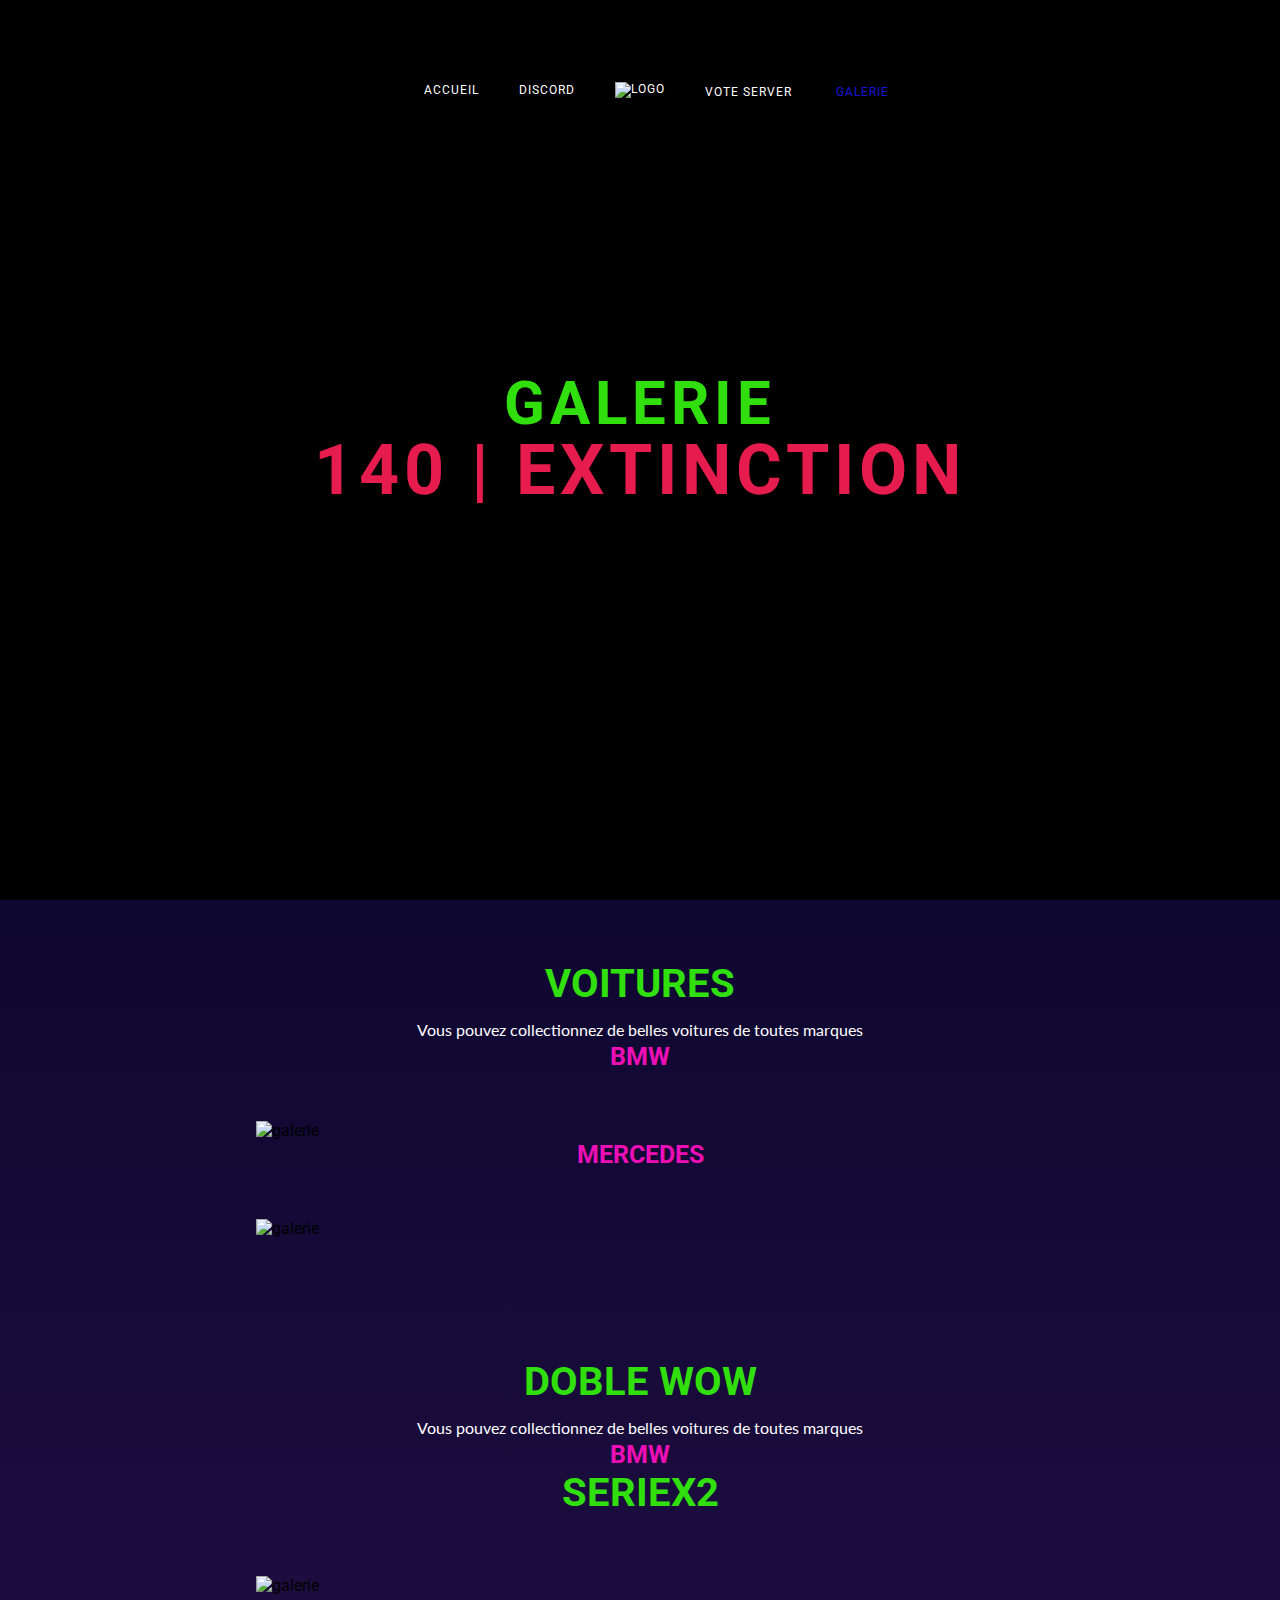
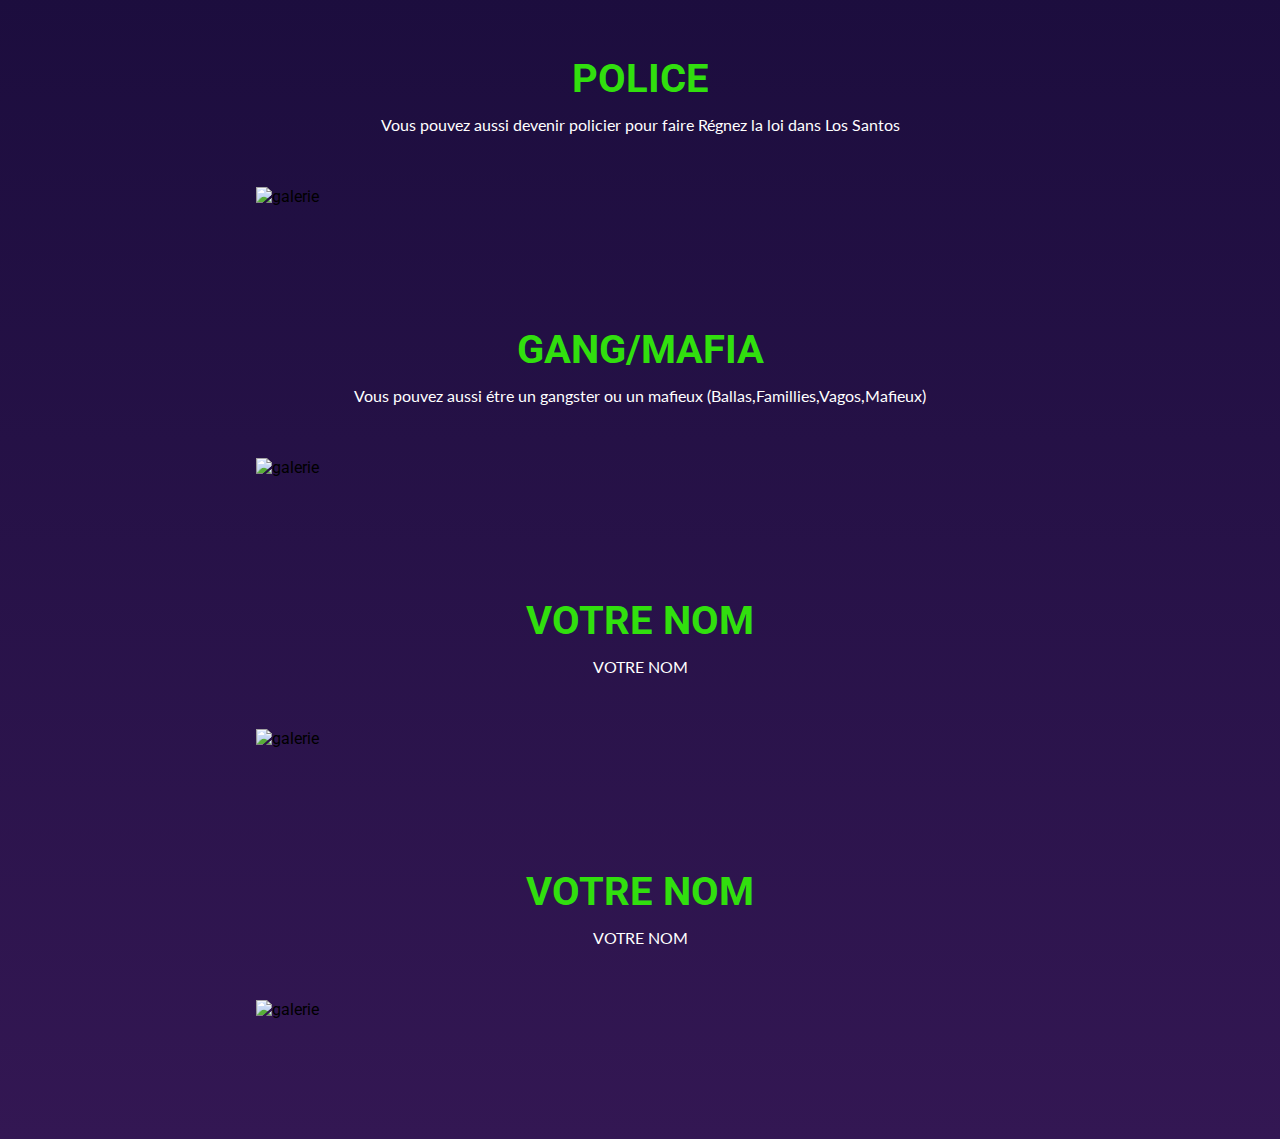
==== index2.html @ 3cc06514 "ajout de musique plus config" ====
<!DOCTYPE html>

<html>

  <head>
    <meta charset="UTF-8" />
    <meta name="viewport" content="width=device-width, initial-scale=1.0" />
    <title>ON MY BLOCK RP</title>
    <link rel="stylesheet" href="styles/main.css" />
    <link rel="stylesheet" href="styles/responsive.css" />
    <link rel="icon" type="image/png" href="images/logo.png" />
    <!-- animations -->
    <link href="../unpkg.com/aos%402.3.1/dist/aos.css" rel="stylesheet" />
    <!-- fonts -->
    <link href="https://fonts.googleapis.com/css2?family=Roboto:wght@700&amp;display=swap" rel="stylesheet" />
    <link href="https://fonts.googleapis.com/css2?family=Lato&amp;display=swap" rel="stylesheet" />
</head>

<body>
    <header>
        <div class="link-left-container">
            <a href="index-2.html">Accueil</a>
						<a href="https://discord.gg/7ARPRHpmG9" target="_blank">Discord</a>
        </div>
        <a href="index-2.html"><img src="images/logo.png" alt="logo" /></a>
        <div class="link-right-container">
            <a href="https://top-serveurs.net/discord/vote/140-extinction" target="_blank">Vote server</a>
            <a class="active" href="galerie.html">galerie</a>
        </div>
    </header>
    <main>
        <h1 data-aos="zoom-in" data-aos-duration="1000">Galerie</h1>
        <h2 data-aos="zoom-in" data-aos-duration="1000">140 | Extinction</h2>
        <p>
            
        </p>
    </main>

    <!-- SECTION -->
    <section class="galerie-container">
        <!-- PIC 1 -->
        <div class="blank-space"></div>
        <h1 data-aos="fade-up" data-aos-duration="1000"> VOITURES </h1>
        <p data-aos="fade-up" data-aos-duration="1000">Vous pouvez collectionnez de belles voitures de toutes marques</p>
        <h2 data-aos="fade-up" data-aos-duration="1000"> BMW </h2>
        <img data-aos="zoom-in" data-aos-duration="1000" src="images/galerie/giuseppe.png" alt="galerie" />
        <h2 data-aos="fade-up" data-aos-duration="1000"> MERCEDES </h2>
        <img data-aos="zoom-in" data-aos-duration="1000" src="images/galerie/luichi.jpg" alt="galerie" />
        <div class="blank-space"></div>



        <!-- PIC 2 -->
        <div class="blank-space"></div>
        <h1 data-aos="fade-up" data-aos-duration="1000">Doble wow</h1>
        <p data-aos="fade-up" data-aos-duration="1000">Vous pouvez collectionnez de belles voitures de toutes marques</p>
        <h2 data-aos="fade-up" data-aos-duration="1000"> BMW </h2>
        <h1 data-aos="fade-up" data-aos-duration="1000"> SerieX2 </h1>
        <img data-aos="zoom-in" data-aos-duration="1000" src="images/galerie/giuseppe.png" alt="galerie" />



        <!-- PIC 2 -->
        <div class="blank-space"></div>
        <h1 data-aos="fade-up" data-aos-duration="1000"> POLICE </h1>
        <p data-aos="fade-up" data-aos-duration="1000"> Vous pouvez aussi devenir policier pour faire Régnez la loi dans Los Santos </p>
        <img data-aos="zoom-in" data-aos-duration="1000" src="images/galerie/police.jpg" alt="galerie" />
        <div class="blank-space"></div>


        <!-- PIC 3 -->
        <div class="blank-space"></div>
        <h1 data-aos="fade-up" data-aos-duration="1000"> GANG/MAFIA </h1>
        <p data-aos="fade-up" data-aos-duration="1000">Vous pouvez aussi étre un gangster ou un mafieux (Ballas,Famillies,Vagos,Mafieux)</p>
        <img data-aos="zoom-in" data-aos-duration="1000" src="images/galerie/bloods.jpg" alt="galerie" />
        <div class="blank-space"></div>

        <!-- PIC 4 -->
        <div class="blank-space"></div>
        <h1 data-aos="fade-up" data-aos-duration="1000">VOTRE NOM</h1>
        <p data-aos="fade-up" data-aos-duration="1000">VOTRE NOM</p>
        <img data-aos="zoom-in" data-aos-duration="1000" src="images/galerie/bikers.jpg" alt="galerie" />
        <div class="blank-space"></div>


        <!-- PIC 5 -->
        <div class="blank-space"></div>
        <h1 data-aos="fade-up" data-aos-duration="1000">VOTRE NOM</h1>
        <p data-aos="fade-up" data-aos-duration="1000">VOTRE NOM</p>
        <img data-aos="zoom-in" data-aos-duration="1000" src="images/galerie/armee.jpg" alt="galerie" />
        <div class="blank-space"></div>


        <div class="blank-space"></div>
        <footer class="absolute">
            <p>



</html>
---- styles/main.css ----
body {
  width: 100vw;
  display: flex;
  justify-content: center;
  flex-direction: column;
  background-color:black;
  animation-name: fade;
  animation-duration: 1.5s;
  animation-fill-mode: forwards;
  overflow-x: hidden; }

* {
  margin: 0;
  padding: 0;
  font-family: "Roboto", sans-serif; }


a {
  color: white;
  text-transform: uppercase;
  text-decoration: none;
  font-size: 14px;
  letter-spacing: 1px; }

h1 {
  color: rgb(49, 223, 14);
  text-transform: uppercase;
  font-size: 25px; }
h2 {
  color: rgb(236, 15, 181);
  text-transform: uppercase;
  font-size: 25px; }

p {
  font-family: "Lato", sans-serif;
  color: white;
  line-height: 25px; }

h3 {
  color: rgb(218, 162, 11);
  text-transform: uppercase;
  font-size: 25px; }

h5 {
  color: rgb(236, 12, 12);
  text-transform: uppercase;
  font-size: 50px;
  letter-spacing: 1px;
  margin-top: 80px;
  margin-bottom: 5px; }

h6 {
  color: #21e1fb;
  text-transform: uppercase;
  font-size: 25px; }

header {
  position: absolute;
  top: 0;
  width: 100vw;
  height: 20vh;
  display: flex;
  justify-content: center;
  align-items: center; }
  header img {
    width: 80px;
    height: 80px;
    margin: 0px 80px 0px 80px; }
  header a.active {
    color: #1215d8; }
  header a:hover {
    color: #e9b611;
    transition-duration: 0.5s; }
  header .link-left-container {
    width: 40%;
    display: flex;
    justify-content: flex-end; }
    header .link-left-container a {
      margin-left: 80px; }
  header .link-right-container {
    width: 40%; }
    header .link-right-container a {
      margin-right: 80px; }

main {
  width: 100vw;
  height: 100vh;
  background-size: cover;
  display: flex;
  justify-content: center;
  align-items: center;
  flex-direction: column;
  text-align: center; }
  main h1 {
    text-transform: uppercase;
    font-size: 60px;
    letter-spacing: 5px;
    line-height: 50px; }
  main h2 {
    color: #e61b4e;
    text-transform: uppercase;
    font-size: 70px;
    letter-spacing: 5px;
    margin-bottom: 10px; }
  main .button {
    margin-top: 30px;
    cursor: pointer;
    display: flex;
    justify-content: center;
    align-items: center;
    width: 220px;
    height: 50px;
    border-radius: 40px;
    background: linear-gradient(#030003, #000000);
    transition: background 0.5s; }
    main .button a {
      width: 100%;
      height: 100%;
      display: flex;
      justify-content: center;
      align-items: center; }
  main .button:hover {
    background: linear-gradient(#f51212, #d60e0e); }
  main .catalogue-top {
    margin-top: 60px;
    width: 100vw;
    display: flex;
    justify-content: center; }
    main .catalogue-top-item {
      width: 20vw;
      display: flex;
      flex-direction: column;
      justify-content: flex-start;
      align-items: center;
      margin: 0px 20px 0px 20px; }
      main .catalogue-top-item img {
        width: 80px;
        height: 80px;
        margin-bottom: 20px; }
      main .catalogue-top-item p {
        margin-top: 15px;
        width: 90%;
        font-weight: 200;
        font-size: 13px;
        line-height: 20px; }

.catalogue-container {
  width: 100%;
  background: linear-gradient(#0e0731, #331753);
  display: flex;
  align-items: center;
  flex-direction: column; }
  .catalogue-container .car-container {
    width: 100vw;
    display: flex;
    justify-content: center;
    padding: 20px 0px 20px 0px; }
    .catalogue-container .car-container img {
      width: 30vw;
      height: auto; }
  .catalogue-container .button {
    margin-top: 10px;
    cursor: pointer;
    display: flex;
    justify-content: center;
    align-items: center;
    width: 160px;
    height: 50px;
    border-radius: 40px;
    background: linear-gradient(#000000, #000000);
    transition: background 0.5s; }
    .catalogue-container .button a {
      width: 100%;
      height: 100%;
      display: flex;
      justify-content: center;
      align-items: center; }
  .catalogue-container .button:hover {
    background: linear-gradient(#f13030, #f11b1b); }

@keyframes fade {
  0% {
    opacity: 0; }
  100% {
    opacity: 1; } }
.line-separator {
  width: 50vw;
  margin: 80px 0px 0px 0px;
  border-top: solid 0.5px rgba(255, 255, 255, 0.2); }
	
figure {
    margin: 0;
}

footer {
  width: 100vw;
  height: 8vh;
  display: flex;
  justify-content: center;
  align-items: center; }
  footer p {
    font-size: 12px;
    color: rgba(255, 255, 255, 0.3); }
  footer a {
    font-size: 12px;
    color: rgba(255, 255, 255, 0.3);
    text-transform: initial;
    letter-spacing: 0px; }
  footer a:hover {
    transition-duration: 0.5s;
    color: #db21fb; }

footer.absolute {
  position: absolute;
  bottom: 0; }

p.responsive {
  visibility: hidden; }

.models {
  display: grid;
  grid-template-columns: repeat(auto-fill, 16%); }

.model {
  left: 1.5vw;
  padding: 5px;
  margin: 5px;
  border: thick double rgba(255, 255, 255, 0.1);
  position: relative;
  color: #fff;
  display: flex;
  justify-content: center;
  align-items: center; }

.model span {
  text-align: center;
  bottom: 5px;
  left: 5px;
  right: 5px;
  word-wrap: break-word; }

.model img {
  max-height: 150px; }

h6.pleds-title {
  margin-top: 10px; }

.pleds-buy {
  width: 150px !important; }

.pleds-text {
  margin-top: 20px; }

.galerie-container {
  position: relative;
  width: 100vw;
  background: linear-gradient(#0e0731, #331753);
  display: flex;
  align-items: center;
  flex-direction: column; }
  .galerie-container h1 {
    font-size: 40px;
    margin-bottom: 10px; }
  .galerie-container img {
    width: 60%;
    margin-top: 50px; }

.blank-space {
  width: 100%;
  height: 60px; }


.video-background {
  position: absolute;
  width: 100%;
  height: 100%;
  top: 0;
  left: 0;
  bottom: 0;
  right: 0;
  display: flex;
  flex-direction: column;
  justify-content: center;
  align-items: center;
  z-index: -99;
}




 .sky {
   height: 100%;
   color: #FFF;
   display: block;
 }
---- styles/responsive.css ----
@media screen and (max-width: 1300px) {
  header a {
    font-size: 12px; }
  header .link-left-container a {
    margin-left: 40px; }
  header .link-right-container a {
    margin-right: 40px; }
  header img {
    width: 80px;
    height: 80px;
    margin: 0px 40px 0px 40px; }

  main .catalogue-top-item {
    width: 28vw; } }
@media screen and (max-width: 950px) {
  header a {
    font-size: 12px; }
  header .link-left-container {
    display: none; }
  header .link-right-container {
    display: none; }

  main .button {
    display: none; }
  main p.responsive {
    visibility: visible; } }
@media screen and (max-width: 600px) {
  main h1 {
    font-size: 40px; }
  main h2 {
    font-size: 50px; } }
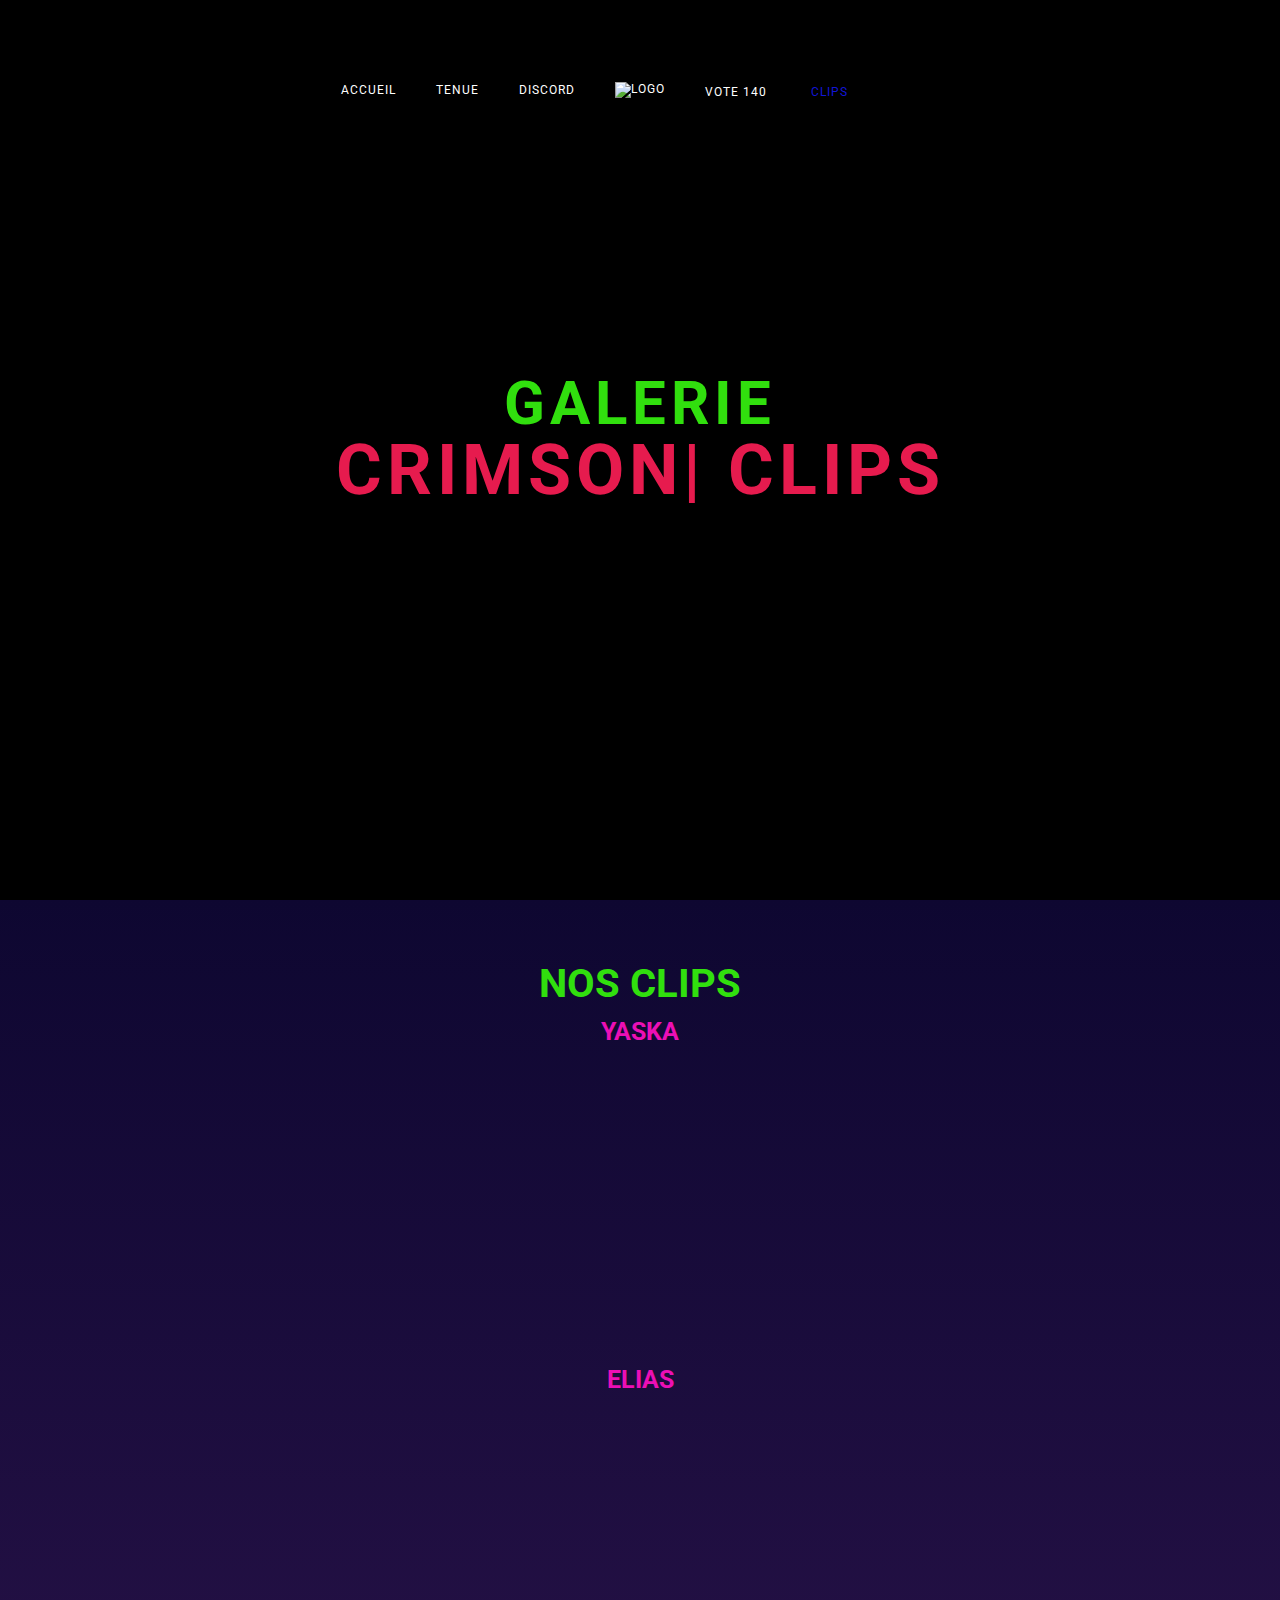
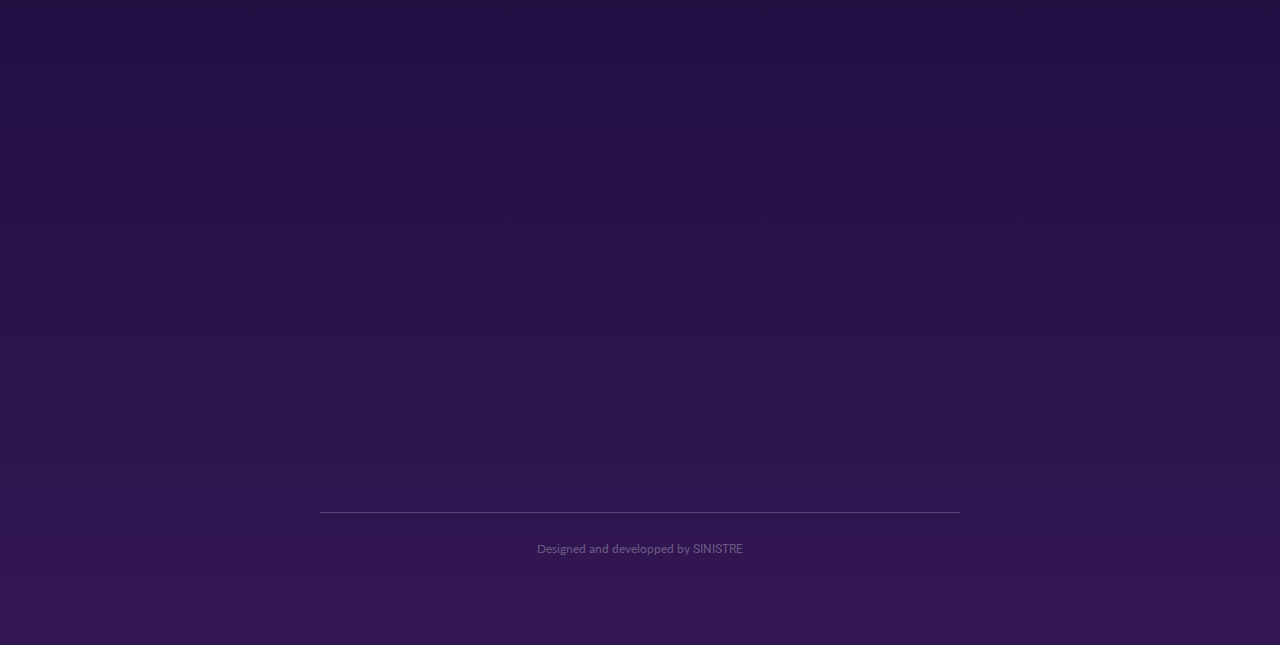
==== commit ddfab01d: "Css + background" ====
--- a/index2.html
+++ b/index2.html
@@ -5,8 +5,9 @@
   <head>
     <meta charset="UTF-8" />
     <meta name="viewport" content="width=device-width, initial-scale=1.0" />
-    <title>ON MY BLOCK RP</title>
+    <title>Crimson | EXTINCTION</title>
     <link rel="stylesheet" href="styles/main.css" />
+			<link rel="stylesheet" href="styles/file.css" />
     <link rel="stylesheet" href="styles/responsive.css" />
     <link rel="icon" type="image/png" href="images/logo.png" />
     <!-- animations -->
@@ -19,18 +20,19 @@
 <body>
     <header>
         <div class="link-left-container">
-            <a href="index-2.html">Accueil</a>
+            <a href="inde.html">Accueil</a>
+								<a href="index3.html">Tenue</a>
 						<a href="https://discord.gg/7ARPRHpmG9" target="_blank">Discord</a>
         </div>
         <a href="index-2.html"><img src="images/logo.png" alt="logo" /></a>
         <div class="link-right-container">
-            <a href="https://top-serveurs.net/discord/vote/140-extinction" target="_blank">Vote server</a>
-            <a class="active" href="galerie.html">galerie</a>
+            <a href="https://top-serveurs.net/discord/vote/crimson" target="_blank">Vote 140</a>
+            <a class="active" href="galerie.html">Clips</a>
         </div>
     </header>
     <main>
         <h1 data-aos="zoom-in" data-aos-duration="1000">Galerie</h1>
-        <h2 data-aos="zoom-in" data-aos-duration="1000">140 | Extinction</h2>
+        <h2 data-aos="zoom-in" data-aos-duration="1000">Crimson| Clips</h2>
         <p>
             
         </p>
@@ -40,55 +42,26 @@
     <section class="galerie-container">
         <!-- PIC 1 -->
         <div class="blank-space"></div>
-        <h1 data-aos="fade-up" data-aos-duration="1000"> VOITURES </h1>
-        <p data-aos="fade-up" data-aos-duration="1000">Vous pouvez collectionnez de belles voitures de toutes marques</p>
-        <h2 data-aos="fade-up" data-aos-duration="1000"> BMW </h2>
-        <img data-aos="zoom-in" data-aos-duration="1000" src="images/galerie/giuseppe.png" alt="galerie" />
-        <h2 data-aos="fade-up" data-aos-duration="1000"> MERCEDES </h2>
-        <img data-aos="zoom-in" data-aos-duration="1000" src="images/galerie/luichi.jpg" alt="galerie" />
-        <div class="blank-space"></div>
+        <h1 data-aos="fade-up" data-aos-duration="1000"> Nos Clips </h1>
+        <h2 data-aos="fade-up" data-aos-duration="1000">Yaska</h2>
+				<div>
+<iframe width="560"𝐸𝖑ia𝖘 height="315" src="https://www.youtube.com/embed/CNsi0ZS-BpQ" frameborder gesture="media"  allow="encrypted-media" allowfullscreen></iframe>
+</div>
+        <h2 data-aos="fade-up" data-aos-duration="1000">Elias</h2>
+												<div>
+<iframe width="560" height="315" src="https://www.youtube.com/embed/yrehsZNkiJk" frameborder gesture="media"  allow="encrypted-media" allowfullscreen></iframe>
+</div>
+								<div>
+<iframe width="560" height="315" src="https://www.youtube.com/embed/ruX_fA93sKo" frameborder gesture="media"  allow="encrypted-media" allowfullscreen></iframe>
+</div>
+
+	<div class="line-separator"></div>
+      <footer>
+        <p>Designed and developped by <a target="_blank">SINISTRE</a></p>
+      </footer>
 
 
 
-        <!-- PIC 2 -->
-        <div class="blank-space"></div>
-        <h1 data-aos="fade-up" data-aos-duration="1000">Doble wow</h1>
-        <p data-aos="fade-up" data-aos-duration="1000">Vous pouvez collectionnez de belles voitures de toutes marques</p>
-        <h2 data-aos="fade-up" data-aos-duration="1000"> BMW </h2>
-        <h1 data-aos="fade-up" data-aos-duration="1000"> SerieX2 </h1>
-        <img data-aos="zoom-in" data-aos-duration="1000" src="images/galerie/giuseppe.png" alt="galerie" />
-
-
-
-        <!-- PIC 2 -->
-        <div class="blank-space"></div>
-        <h1 data-aos="fade-up" data-aos-duration="1000"> POLICE </h1>
-        <p data-aos="fade-up" data-aos-duration="1000"> Vous pouvez aussi devenir policier pour faire Régnez la loi dans Los Santos </p>
-        <img data-aos="zoom-in" data-aos-duration="1000" src="images/galerie/police.jpg" alt="galerie" />
-        <div class="blank-space"></div>
-
-
-        <!-- PIC 3 -->
-        <div class="blank-space"></div>
-        <h1 data-aos="fade-up" data-aos-duration="1000"> GANG/MAFIA </h1>
-        <p data-aos="fade-up" data-aos-duration="1000">Vous pouvez aussi étre un gangster ou un mafieux (Ballas,Famillies,Vagos,Mafieux)</p>
-        <img data-aos="zoom-in" data-aos-duration="1000" src="images/galerie/bloods.jpg" alt="galerie" />
-        <div class="blank-space"></div>
-
-        <!-- PIC 4 -->
-        <div class="blank-space"></div>
-        <h1 data-aos="fade-up" data-aos-duration="1000">VOTRE NOM</h1>
-        <p data-aos="fade-up" data-aos-duration="1000">VOTRE NOM</p>
-        <img data-aos="zoom-in" data-aos-duration="1000" src="images/galerie/bikers.jpg" alt="galerie" />
-        <div class="blank-space"></div>
-
-
-        <!-- PIC 5 -->
-        <div class="blank-space"></div>
-        <h1 data-aos="fade-up" data-aos-duration="1000">VOTRE NOM</h1>
-        <p data-aos="fade-up" data-aos-duration="1000">VOTRE NOM</p>
-        <img data-aos="zoom-in" data-aos-duration="1000" src="images/galerie/armee.jpg" alt="galerie" />
-        <div class="blank-space"></div>
 
 
         <div class="blank-space"></div>
